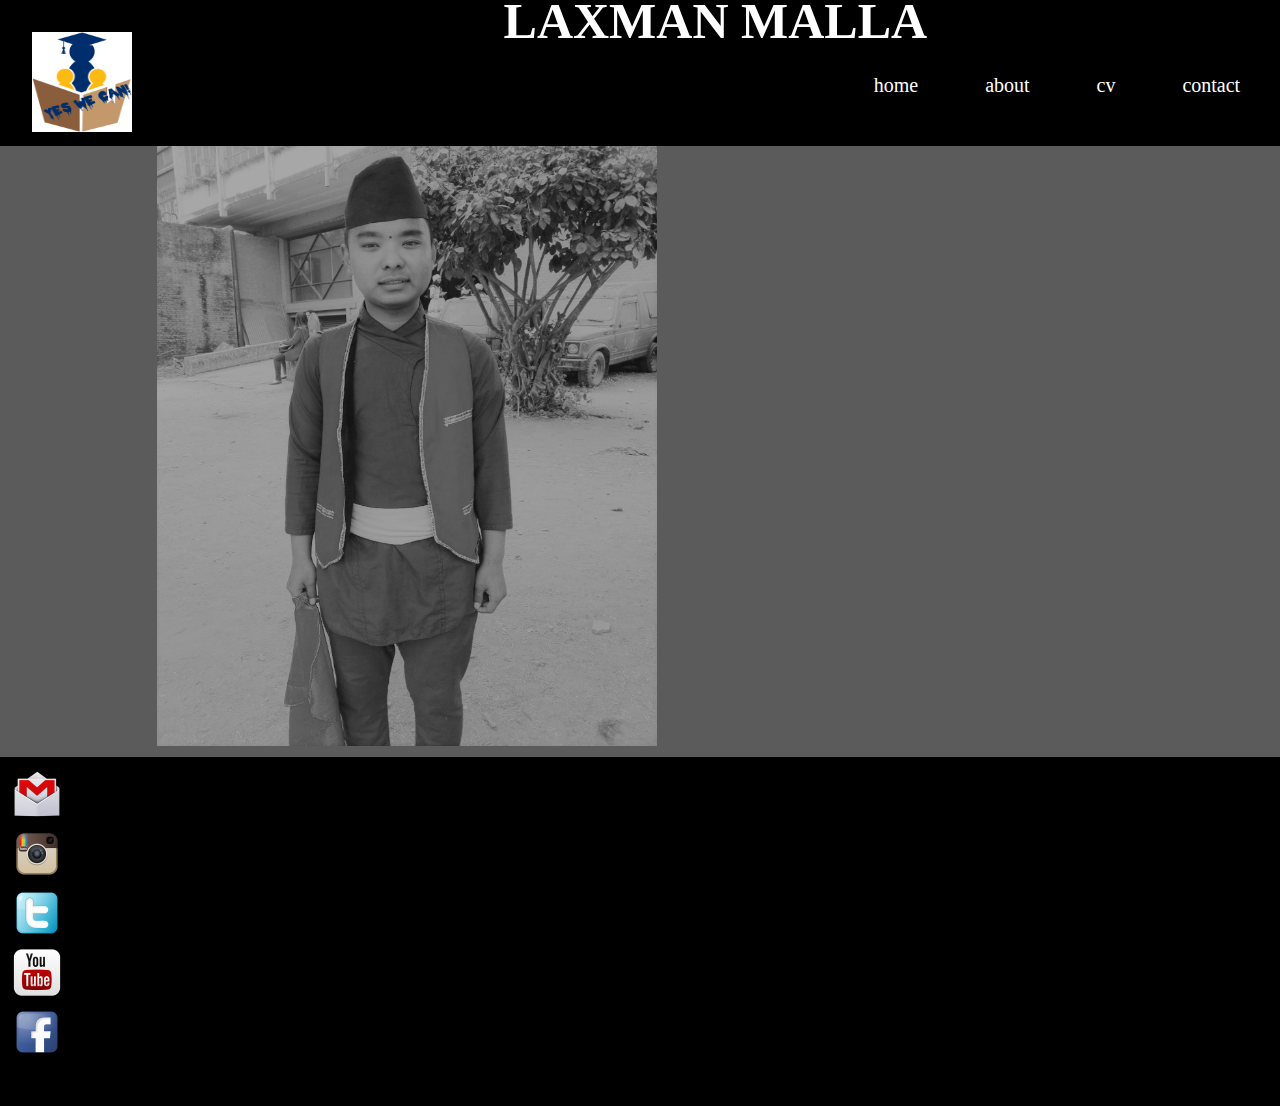
==== bio.html @ 5e810591 "My first commit 03-09-2017" ====
<!DOCTYPE html>
<html>
      <head>
        <link rel="icon" href="images/c1.jpg">


      </head>
      <title>contact</title>
      <link rel="stylesheet"type="text/css"href="css/2.css">

  <body>
      <header>
        <div class="lax">
      <a href="index.html"><img src="images/logo.jpg"style="width:100px;height:100px"></a>
      </div>

        <div class="name">
          <h1>LAXMAN MALLA</h1>
          </div>
      <div class="menubar">
      <ul>
         <li> <a href="index.html">home</a></li>
         <li> <a href="bio.html">about</a></li>
         <li> <a href="cv.html">cv</a></li>
         <li> <a href="contact.html">contact</a></li>
       </ul>
     </div>
     </header>
     <section>
     <div class="img">
       <img src="images/l.jpg"style="width:500px;height:600px">
     </section>
     <footer>
   <div class="social">
     <ul>
       <li><a href="https://www.facebook.com/"><img src="images/1.1.jpg"></a></li>
       <li><a href="https://www.youtube.com/"><img src="images/2.1.jpg"></a></li>
       <li><a href="https://www.twitter.com/"><img src="images/3.1.jpg"></a></li>
         <li><a href="https://www.instagram.com/"><img src="images/4.1.jpg"></a></li>
           <li><a href="https://www.gmail.com/"><img src="images/5.jpg"></a></li>
         </ul>
   </div>

     <div class="googlemap">
       <article class="article">
        <h1>Where am I?</h1>
      </article>
      <article class="article">
       <iframe src="https://www.google.com/maps/embed?pb=!1m18!1m12!1m3!1d28253.84410042941!2d85.36262135392616!3d27.72560569817799!2m3!1f0!2f0!3f0!3m2!1i1024!2i768!4f13.1!3m3!1m2!1s0x0%3A0xb8e1a147cb4dc56c!2sNayaa+Aayaam+Multi-Disciplinary+Institute+(NAMI)!5e0!3m2!1sen!2snp!4v1488660706093" width="350" height="300" frameborder="0" style="border:0" allowfullscreen></iframe>
     </article>
     </div>
     </footer>



</body>
</html>
---- css/2.css ----
body{background: black; font-size: 14px;margin: 0;width: 100%; line-height: 30px;
}
h1,h2,h3,h4,h5,h6,p,ul{margin: 0;padding: 0}
header{background: black;font-size: 14px;margin-bottom: 0.5%;padding: 0.5%;


}
.lax{
  display: flex;float: left;padding: 1%;margin: 1%;width: auto;
}
.name{text-align: center;color: white;width: auto;font-size: 25px;font-style:normal;width: auto;}
.menubar{background: black;

}
.menubar ul{
  display: flex;flex-flow: row wrap;justify-content:flex-end;

}
.menubar ul li{
  list-style: none;background: black; color: white;padding: 1.5%;margin: 1.5%;font-size: 20px;

}
.menubar ul li a{
  text-decoration:inherit;color: white;

}
.menubar ul li:hover{background: gray;border-radius: 10px;}
.menubar ul li:hover a{color: white}
section{
  background: #5b5b5b;flex-flow: right;
}
footer{
  background: black;padding: 1%;display: flex;flex-direction: row;
   margin: 0%;}

   .social{

   }

   .social ul{
     display: flex;flex-flow: row;flex-direction:column-reverse;
   }
   .social ul li{
     list-style: none;background: black; color: white;padding: 0.5%;margin:0.3 %;
   }
   .social ul li a  {
  text-decoration: inherit;
}
.social ul li:hover{background: gray; border-radius: 10px}
.social ul li:hover a{color: white}


.googlemap{ width: 60%;
  margin-top: 1%;padding: %;display: flex;flex-direction:row-reverse;

}


@media all and (max-width: 600px){
  .menubar ul{
    flex-flow: column wrap;
  }
  section{
    flex-flow: column wrap;
  }
  .article{
    width: 98%;
    margin:1%;
  }
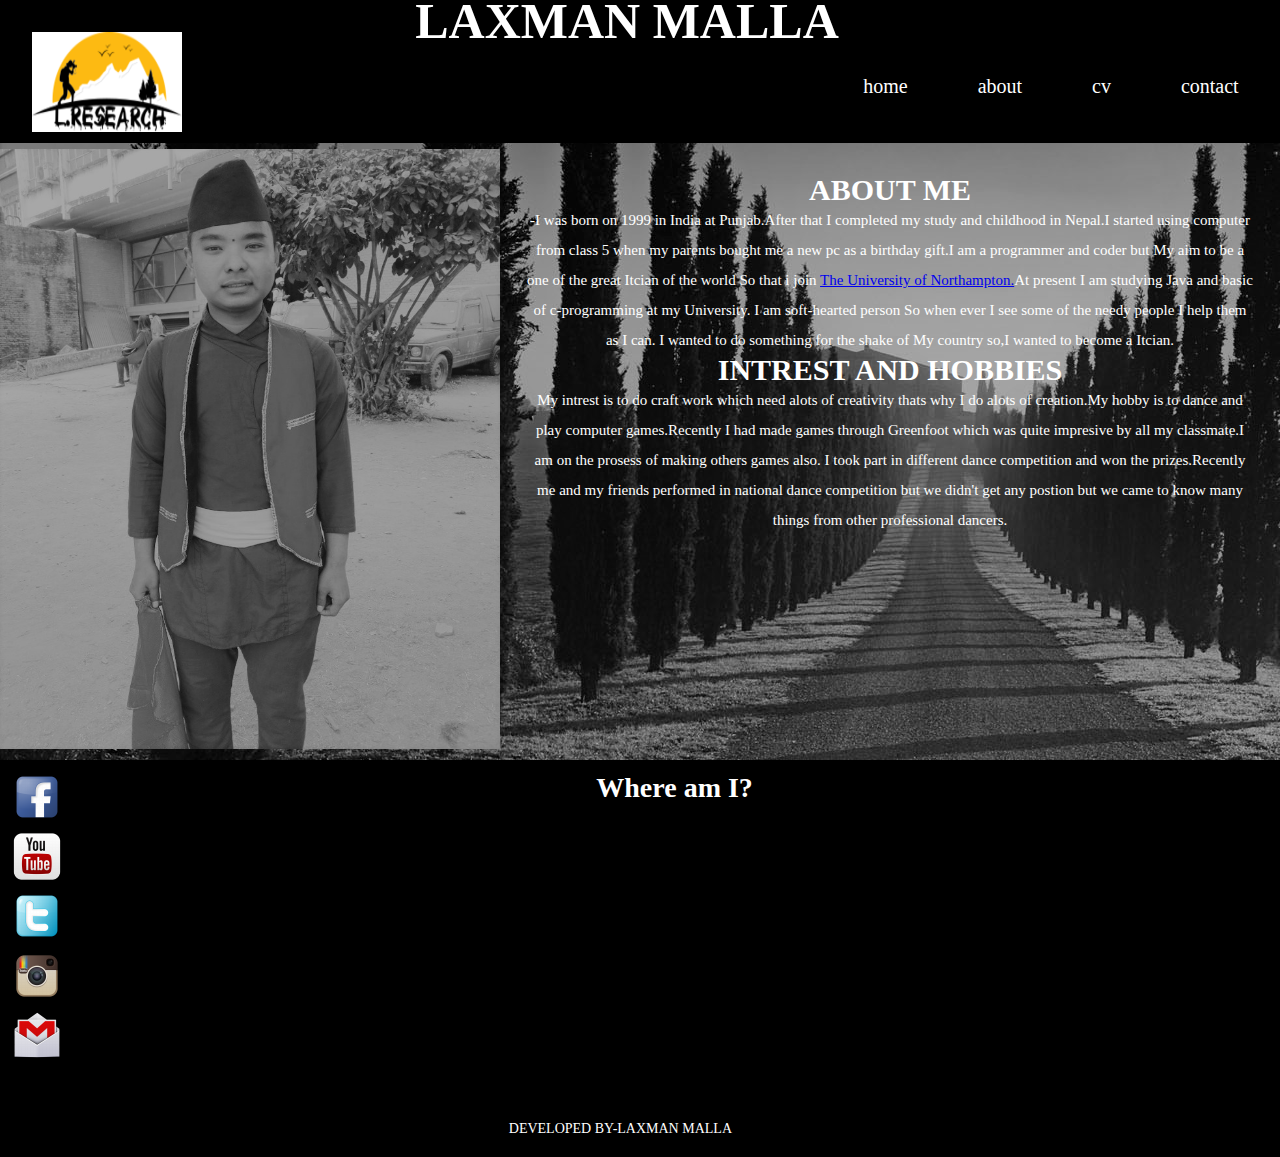
==== commit 3ccf3812: "this is my second commit" ====
--- a/bio.html
+++ b/bio.html
@@ -11,7 +11,7 @@
   <body>
       <header>
         <div class="lax">
-      <a href="index.html"><img src="images/logo.jpg"style="width:100px;height:100px"></a>
+      <a href="index.html"><img src="images/logo.jpg"style="width:150px;height:100px"></a>
       </div>
 
         <div class="name">
@@ -29,6 +29,26 @@
      <section>
      <div class="img">
        <img src="images/l.jpg"style="width:500px;height:600px">
+     </div>
+     <div class="para">
+       <h1>ABOUT ME</h1>
+       <p>-I was born on 1999 in India at Punjab.After that I completed my study and
+         childhood in Nepal.I started using computer from class 5 when my parents
+         bought me a new pc as a birthday gift.I am a programmer and coder but My aim to be a one of the great Itcian
+         of the world So that i join <a href=http://www.northampton.ac.uk/>The University of Northampton.</a>At present I am studying Java and basic of c-programming at my University.
+         I am soft-hearted person So when ever I see some of the
+         needy people I help them as I can.
+         I wanted to do something for the shake of My country so,I wanted to become a Itcian.
+         <br>
+         <h1>INTREST AND HOBBIES</h1>
+
+        My intrest is to do craft work which need alots of
+         creativity thats why I do alots of creation.My hobby is to dance and play computer games.Recently I had made games through Greenfoot
+         which was quite impresive by all my classmate.I am on the prosess of making others games also.
+         I took part in different dance competition
+         and won the prizes.Recently me and my friends performed in national dance competition but we didn't get any
+         postion but we came to know many things from other professional dancers.
+       </div>
      </section>
      <footer>
    <div class="social">
@@ -40,14 +60,10 @@
            <li><a href="https://www.gmail.com/"><img src="images/5.jpg"></a></li>
          </ul>
    </div>
-
-     <div class="googlemap">
-       <article class="article">
-        <h1>Where am I?</h1>
-      </article>
-      <article class="article">
+   <div class="googlemap">
+    <h1>Where am I?</h1>
        <iframe src="https://www.google.com/maps/embed?pb=!1m18!1m12!1m3!1d28253.84410042941!2d85.36262135392616!3d27.72560569817799!2m3!1f0!2f0!3f0!3m2!1i1024!2i768!4f13.1!3m3!1m2!1s0x0%3A0xb8e1a147cb4dc56c!2sNayaa+Aayaam+Multi-Disciplinary+Institute+(NAMI)!5e0!3m2!1sen!2snp!4v1488660706093" width="350" height="300" frameborder="0" style="border:0" allowfullscreen></iframe>
-     </article>
+     <p>DEVELOPED BY-LAXMAN MALLA</P>
      </div>
      </footer>
 
--- a/css/2.css
+++ b/css/2.css
@@ -1,14 +1,33 @@
-body{background: black; font-size: 14px;margin: 0;width: 100%; line-height: 30px;
+body
+{ background-image: url('../images/nat.jpg');
+  background-repeat: no-repeat;
+  font-size: 14px;
+  margin: 0;
+  width: 100%;
+   line-height: 30px;
 }
+
 h1,h2,h3,h4,h5,h6,p,ul{margin: 0;padding: 0}
 header{background: black;font-size: 14px;margin-bottom: 0.5%;padding: 0.5%;
-
 
 }
 .lax{
   display: flex;float: left;padding: 1%;margin: 1%;width: auto;
+    width: 50px;
+    height: 50px;
+    background-color: black;
+    font-weight: bold;
+    position: relative;
+    -webkit-animation: mymove 5s infinite;
+    animation: mymove 5s infinite;
 }
-.name{text-align: center;color: white;width: auto;font-size: 25px;font-style:normal;width: auto;}
+
+@-webkit-keyframes mymove {
+    from {left: 0px;}
+    to {left: 100px;}
+}
+
+.name{text-align: center;color: white;width: auto;font-size: 25px;font-style:normal;width: auto;padding-right: 10%;}
 .menubar{background: black;
 
 }
@@ -27,18 +46,28 @@
 .menubar ul li:hover{background: gray;border-radius: 10px;}
 .menubar ul li:hover a{color: white}
 section{
-  background: #5b5b5b;flex-flow: right;
+display: flex;flex-direction: row;width: 100%;
+}
+.img{
+margin: 0%;margin-top: 0%;margin-bottom: 0%;padding: 0%;
+}
+.para{
+  font-size: 20px;
+  @import url(https://fonts.googleapis.com/css?family=Clicker+Script);
+  color: white;font-size: 15px;
+  font-family: 'Clicker Script', cursive;text-align: center;margin-bottom: 0.8%;padding: 2%;
 }
 footer{
   background: black;padding: 1%;display: flex;flex-direction: row;
-   margin: 0%;}
+   margin: 0%;width: 100%;}
 
    .social{
+padding-right: 35%;
+  }
 
-   }
 
    .social ul{
-     display: flex;flex-flow: row;flex-direction:column-reverse;
+     display: flex;flex-direction: column;
    }
    .social ul li{
      list-style: none;background: black; color: white;padding: 0.5%;margin:0.3 %;
@@ -49,10 +78,16 @@
 .social ul li:hover{background: gray; border-radius: 10px}
 .social ul li:hover a{color: white}
 
+}
+.googlemap{
+  margin-top: 2%;padding: 0%;display: flex;flex-direction: row-reverse;;
 
-.googlemap{ width: 60%;
-  margin-top: 1%;padding: %;display: flex;flex-direction:row-reverse;
-
+}
+.googlemap h1{
+  color: white;text-align: left;padding-left: 25%;
+}
+.googlemap p{
+  color: white;
 }
 
 
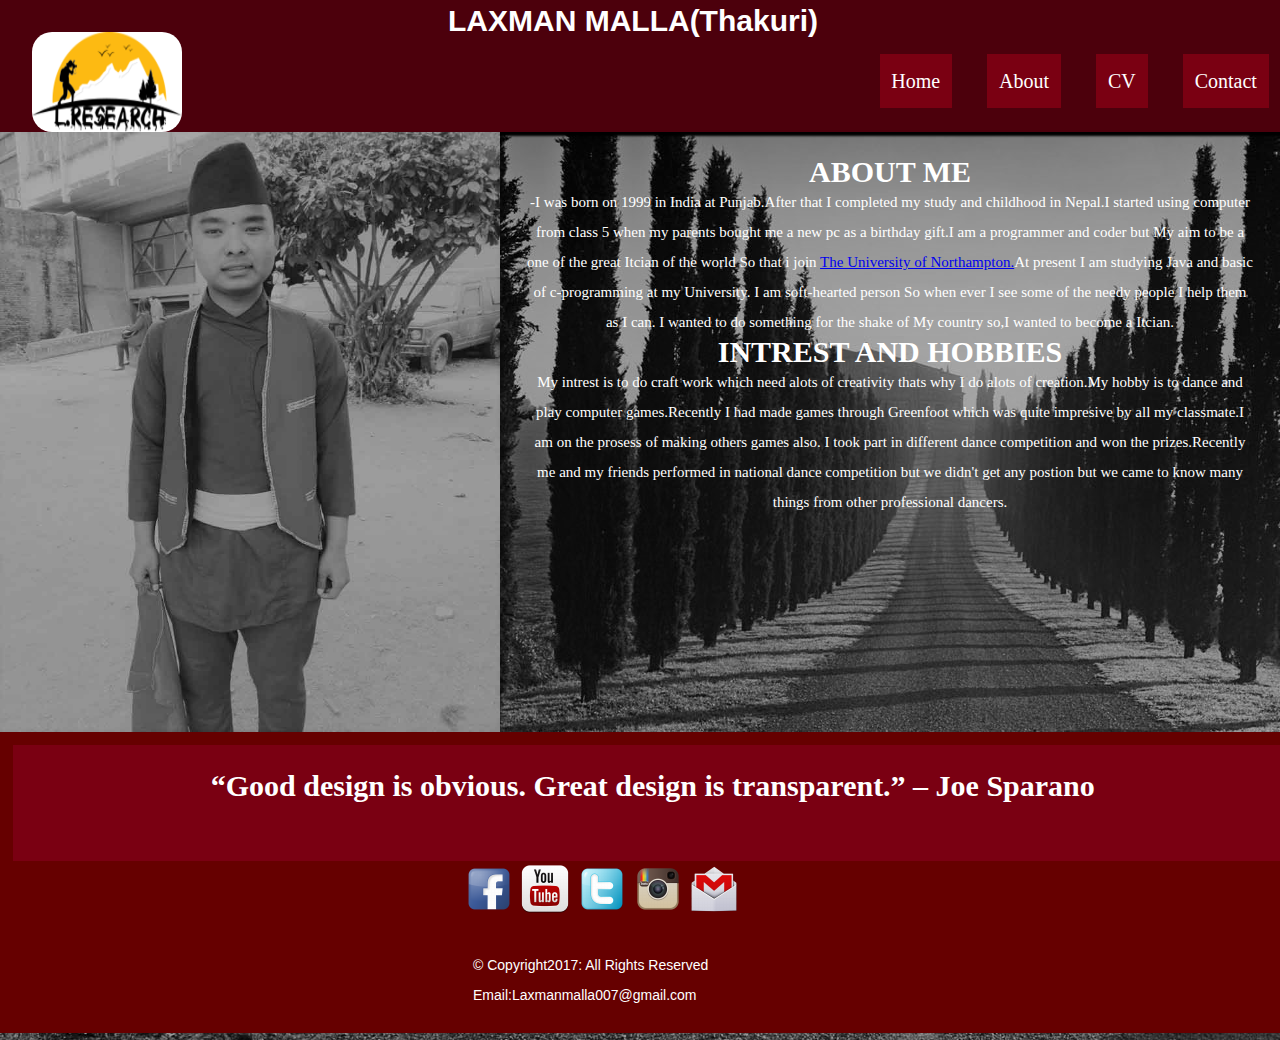
==== commit 4e7b22d7: "this is my eigth commit" ====
--- a/bio.html
+++ b/bio.html
@@ -11,24 +11,24 @@
   <body>
       <header>
         <div class="lax">
-      <a href="index.html"><img src="images/logo.jpg"style="width:150px;height:100px"></a>
+      <a href="index.html"><img src="images/logo.jpg"></a>
       </div>
 
         <div class="name">
-          <h1>LAXMAN MALLA</h1>
+          <h1>LAXMAN MALLA(Thakuri)</h1>
           </div>
       <div class="menubar">
       <ul>
-         <li> <a href="index.html">home</a></li>
-         <li> <a href="bio.html">about</a></li>
-         <li> <a href="cv.html">cv</a></li>
-         <li> <a href="contact.html">contact</a></li>
+         <li> <a href="index.html">Home</a></li>
+         <li> <a href="bio.html">About</a></li>
+         <li> <a href="cv.html">CV</a></li>
+         <li> <a href="contact.html">Contact</a></li>
        </ul>
      </div>
      </header>
      <section>
      <div class="img">
-       <img src="images/l.jpg"style="width:500px;height:600px">
+       <img src="images/l.jpg">
      </div>
      <div class="para">
        <h1>ABOUT ME</h1>
@@ -51,6 +51,10 @@
        </div>
      </section>
      <footer>
+     <div class="quotes">
+         “Good design is obvious. Great design is transparent.” – Joe Sparano
+       </div>
+
    <div class="social">
      <ul>
        <li><a href="https://www.facebook.com/"><img src="images/1.1.jpg"></a></li>
@@ -60,12 +64,14 @@
            <li><a href="https://www.gmail.com/"><img src="images/5.jpg"></a></li>
          </ul>
    </div>
-   <div class="googlemap">
-    <h1>Where am I?</h1>
-       <iframe src="https://www.google.com/maps/embed?pb=!1m18!1m12!1m3!1d28253.84410042941!2d85.36262135392616!3d27.72560569817799!2m3!1f0!2f0!3f0!3m2!1i1024!2i768!4f13.1!3m3!1m2!1s0x0%3A0xb8e1a147cb4dc56c!2sNayaa+Aayaam+Multi-Disciplinary+Institute+(NAMI)!5e0!3m2!1sen!2snp!4v1488660706093" width="350" height="300" frameborder="0" style="border:0" allowfullscreen></iframe>
-     <p>DEVELOPED BY-LAXMAN MALLA</P>
-     </div>
-     </footer>
+   <div class="copy">
+ <pre>
+ &copy; Copyright2017: All Rights Reserved
+ Email:Laxmanmalla007@gmail.com
+ </pre>
+ </div>
+
+ </footer>
 
 
 
--- a/css/2.css
+++ b/css/2.css
@@ -1,104 +1,213 @@
-body
-{ background-image: url('../images/nat.jpg');
+body{
+   background-image: url('../images/nat.jpg');
   background-repeat: no-repeat;
   font-size: 14px;
   margin: 0;
+  width: cover;
+   line-height: 30px;
+}
+h1,h2,h3,h4,h5,h6,p,ul{
+  margin: 0;
+  padding: 0}
+header{
   width: 100%;
-   line-height: 30px;
-}
-
-h1,h2,h3,h4,h5,h6,p,ul{margin: 0;padding: 0}
-header{background: black;font-size: 14px;margin-bottom: 0.5%;padding: 0.5%;
-
+  background: #4C000C;
+  font-size: 14px;
+  padding: 0.5%;
+  box-shadow: 2px 2px 2px 2px;
 }
 .lax{
-  display: flex;float: left;padding: 1%;margin: 1%;width: auto;
+  display: flex;
+  float: left;
+  padding: 1%;
+  margin: 1%;
+  width: auto;
     width: 50px;
     height: 50px;
-    background-color: black;
+    background-color: #4C000C;
     font-weight: bold;
     position: relative;
     -webkit-animation: mymove 5s infinite;
     animation: mymove 5s infinite;
+    background-size: cover;
+}
+.lax img{
+  width:150px;
+  height:100px;
+  border-radius: 20px;
 }
 
 @-webkit-keyframes mymove {
     from {left: 0px;}
     to {left: 100px;}
 }
-
-.name{text-align: center;color: white;width: auto;font-size: 25px;font-style:normal;width: auto;padding-right: 10%;}
-.menubar{background: black;
-
+.name{
+  text-align: center;
+  color: white;
+  width: auto;
+  font-size: 15px;
+  font-style:normal;
+  width: auto;
+  padding-right: 10%;
+  @import url(https://fonts.googleapis.com/css?family=Fira+Sans);
+  font-family: 'Fira Sans', sans-serif;
+}
+.menubar{
+  background: #4C000C;
 }
 .menubar ul{
-  display: flex;flex-flow: row wrap;justify-content:flex-end;
-
+  display: flex;
+  flex-flow: row wrap;
+  justify-content:flex-end;
 }
 .menubar ul li{
-  list-style: none;background: black; color: white;padding: 1.5%;margin: 1.5%;font-size: 20px;
-
+  list-style: none;
+  background: #7A0012;
+   color: white;
+  padding: 1%;
+  margin: 1.5%;
+  font-size: 20px;
 }
 .menubar ul li a{
-  text-decoration:inherit;color: white;
-
-}
-.menubar ul li:hover{background: gray;border-radius: 10px;}
-.menubar ul li:hover a{color: white}
+    text-decoration:inherit;
+    color: white;
+}
+.menubar ul li:hover{
+  background: gray;
+  border-radius: 10px;
+}
+.menubar ul li:hover a{
+  color: white}
 section{
-display: flex;flex-direction: row;width: 100%;
+display: flex;
+flex-direction: row;
+width: 100%;
 }
 .img{
-margin: 0%;margin-top: 0%;margin-bottom: 0%;padding: 0%;
+margin: 0%;
+margin-top: 0%;
+margin-bottom: 0%;
+padding: 0%;
+}
+.img img{
+  width:500px;
+  height:600px
 }
 .para{
   font-size: 20px;
   @import url(https://fonts.googleapis.com/css?family=Clicker+Script);
-  color: white;font-size: 15px;
-  font-family: 'Clicker Script', cursive;text-align: center;margin-bottom: 0.8%;padding: 2%;
+  color: white;
+  font-size: 15px;
+  font-family: 'Clicker Script', cursive;
+  text-align: center;
+  margin-bottom: 0.8%;
+  padding: 2%;
+}
+.para h1{
+  transition: padding 3s;
+}
+.para a:hover{
+      padding: 0.4em 1em;
+      background: #660000;
+    box-shadow: 3px 3px 7px black;
+    border-radius: 5%;
+    color: gray;
+    }
+.para h1:hover{
+    padding: 0.3em 6em;
+    background: #660000;
+    color: gray;
+  box-shadow: 3px 3px 7px black;
 }
 footer{
-  background: black;padding: 1%;display: flex;flex-direction: row;
-   margin: 0%;width: 100%;}
-
-   .social{
-padding-right: 35%;
-  }
+  background: #660000;
+  padding: 1%;
+   margin: 0%;
+   width: 100%;
+   margin-top: -0.8%;
+ }
+ .quotes{
+  background-color: #7A0012;
+  height: 90px;
+  font-size: 30px;
+  color: white;
+  font-weight: 600;
+  text-align: center;
+  padding-top: 2%;
+}
+.copy{
+ height: 100px;
+  background-color: #660000;
+  color: white;
+  padding-left: 35%;
+}
+.copy pre{
+	margin-left:1%;
+	font-family: 'Ubuntu', sans-serif;
+	margin-top: -1%;
+	padding-top: 30px;
+}
 
 
    .social ul{
-     display: flex;flex-direction: column;
-   }
+     display: flex;
+     flex-direction: row;
+     padding-left: 35%;
+ }
    .social ul li{
-     list-style: none;background: black; color: white;padding: 0.5%;margin:0.3 %;
+     list-style: none;
+     background: #660000;
+      color: white;
+      padding: 0.5%;
+      margin:0.3 %;
    }
    .social ul li a  {
   text-decoration: inherit;
 }
-.social ul li:hover{background: gray; border-radius: 10px}
-.social ul li:hover a{color: white}
-
-}
-.googlemap{
-  margin-top: 2%;padding: 0%;display: flex;flex-direction: row-reverse;;
-
-}
-.googlemap h1{
-  color: white;text-align: left;padding-left: 25%;
-}
-.googlemap p{
-  color: white;
+.social ul li:hover{
+  background: gray;
+   border-radius: 30%;
+ }
+.social ul li:hover a{
+  color: white}
 }
 
 
 @media all and (max-width: 600px){
-  .menubar ul{
-    flex-flow: column wrap;
-  }
-  section{
-    flex-flow: column wrap;
-  }
-  .article{
-    width: 98%;
-    margin:1%;
-  }
+
+  .lax {
+    margin-top: 12%;
+    padding-bottom: 7%;
+  }
+    .menubar ul{
+      flex-flow: column wrap;
+      width: 100%;
+      padding-top: 10%;
+    }
+
+    .menubar ul li {
+      text-align: center;
+    }
+
+    section .images{
+
+    justify-content:space-around;
+    padding-top: 6%;
+    display: flex;
+    flex-direction: column;
+    padding-left: 30%;
+
+  }
+  section .images article {
+    padding: 10%;
+  }
+  .social {
+    padding-left: 25%;
+  }
+  @-webkit-keyframes mymove {
+      from {left: 0px;}
+      to {left:250px;}
+
+
+  }
+}
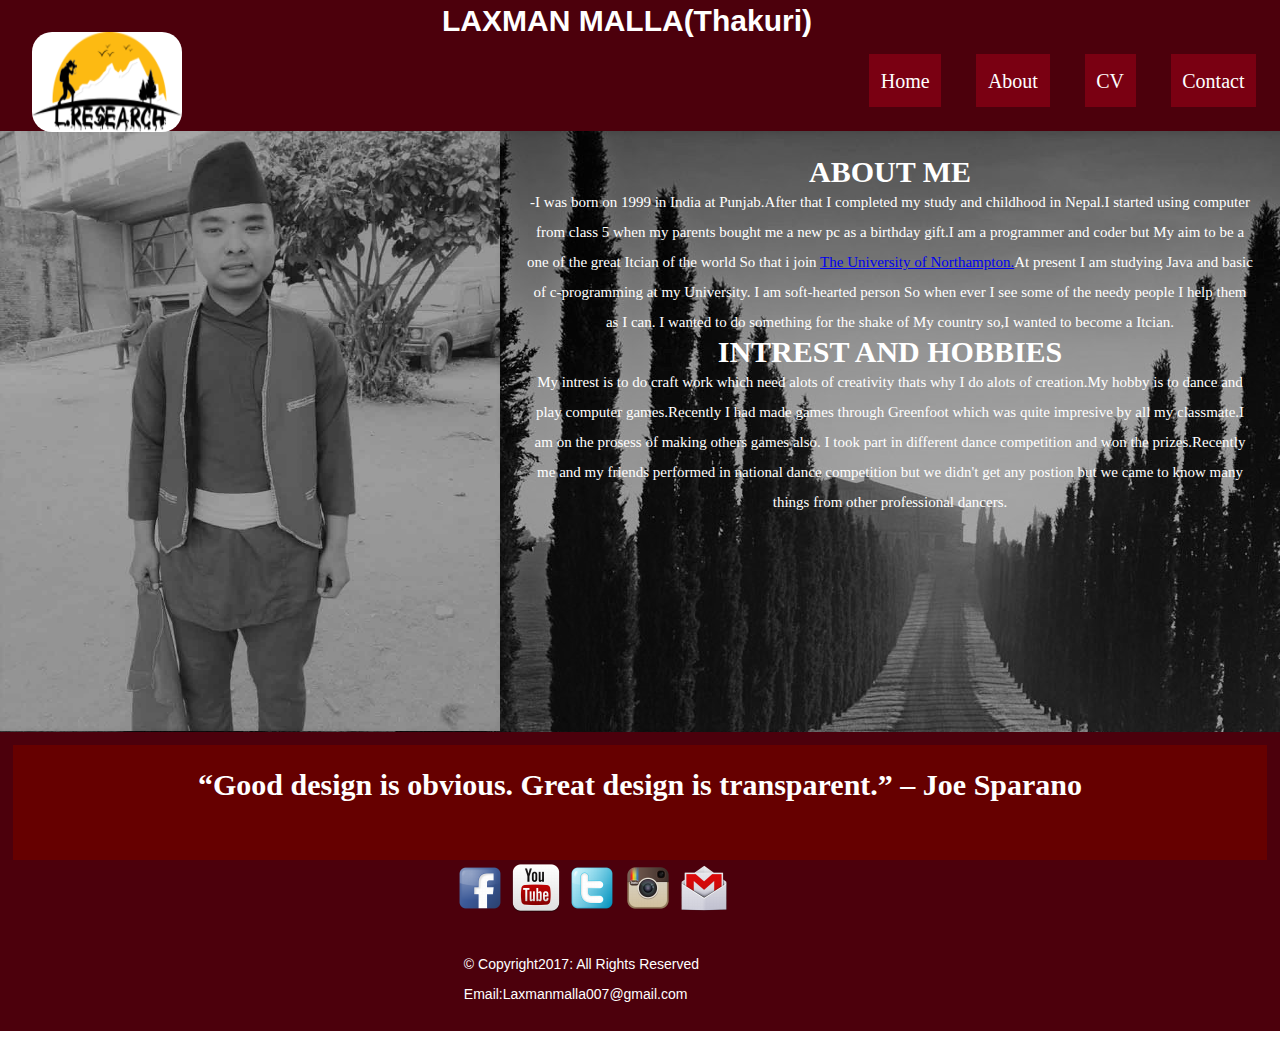
==== commit 80efc741: "this is my ningth commit" ====
--- a/bio.html
+++ b/bio.html
@@ -1,12 +1,12 @@
 <!DOCTYPE html>
 <html>
       <head>
-        <link rel="icon" href="images/c1.jpg">
+        <link rel="icon" href="images/7.jpg">
 
 
       </head>
-      <title>contact</title>
-      <link rel="stylesheet"type="text/css"href="css/2.css">
+      <title>About Me</title>
+      <link rel="stylesheet" type="text/css" href="css/2.css">
 
   <body>
       <header>
--- a/css/2.css
+++ b/css/2.css
@@ -1,6 +1,4 @@
 body{
-   background-image: url('../images/nat.jpg');
-  background-repeat: no-repeat;
   font-size: 14px;
   margin: 0;
   width: cover;
@@ -10,7 +8,6 @@
   margin: 0;
   padding: 0}
 header{
-  width: 100%;
   background: #4C000C;
   font-size: 14px;
   padding: 0.5%;
@@ -24,7 +21,6 @@
   width: auto;
     width: 50px;
     height: 50px;
-    background-color: #4C000C;
     font-weight: bold;
     position: relative;
     -webkit-animation: mymove 5s infinite;
@@ -78,12 +74,13 @@
 }
 .menubar ul li:hover a{
   color: white}
-section{
+section{   background-image: url('../images/nat.jpg');
+  background-repeat: no-repeat;
+
 display: flex;
 flex-direction: row;
-width: 100%;
-}
-.img{
+}
+.img {
 margin: 0%;
 margin-top: 0%;
 margin-bottom: 0%;
@@ -102,6 +99,7 @@
   text-align: center;
   margin-bottom: 0.8%;
   padding: 2%;
+
 }
 .para h1{
   transition: padding 3s;
@@ -120,14 +118,14 @@
   box-shadow: 3px 3px 7px black;
 }
 footer{
-  background: #660000;
+  background: #4C000C;
   padding: 1%;
    margin: 0%;
-   width: 100%;
+
    margin-top: -0.8%;
  }
  .quotes{
-  background-color: #7A0012;
+  background-color: #660000;
   height: 90px;
   font-size: 30px;
   color: white;
@@ -137,7 +135,7 @@
 }
 .copy{
  height: 100px;
-  background-color: #660000;
+  background-color: #4C000C;
   color: white;
   padding-left: 35%;
 }
@@ -156,7 +154,7 @@
  }
    .social ul li{
      list-style: none;
-     background: #660000;
+     background: #4C000C;
       color: white;
       padding: 0.5%;
       margin:0.3 %;
@@ -169,40 +167,37 @@
    border-radius: 30%;
  }
 .social ul li:hover a{
-  color: white}
-}
-
-
-@media all and (max-width: 600px){
-
-  .lax {
-    margin-top: 12%;
-    padding-bottom: 7%;
-  }
-    .menubar ul{
-      flex-flow: column wrap;
-      width: 100%;
-      padding-top: 10%;
-    }
+  color: white;
+}
+
+
+@media (max-width: 600px)
+{
+	 .lax {
+
+    margin-top: 16%;
+    padding-bottom: 2%;
+  }
+  	.menubar ul{
+  	flex-flow: column wrap;
+    width: 100%;
+    padding-top: 10%;
+  	}
 
     .menubar ul li {
       text-align: center;
+	  flex-direction:column;
     }
 
-    section .images{
-
-    justify-content:space-around;
-    padding-top: 6%;
+    section{background-image:none; flex-direction: column;}
+    .img img{
+      width:100%;
     display: flex;
     flex-direction: column;
-    padding-left: 30%;
-
-  }
-  section .images article {
-    padding: 10%;
-  }
+  }
+  .para{color:black;}
   .social {
-    padding-left: 25%;
+    padding-right: 40%;
   }
   @-webkit-keyframes mymove {
       from {left: 0px;}
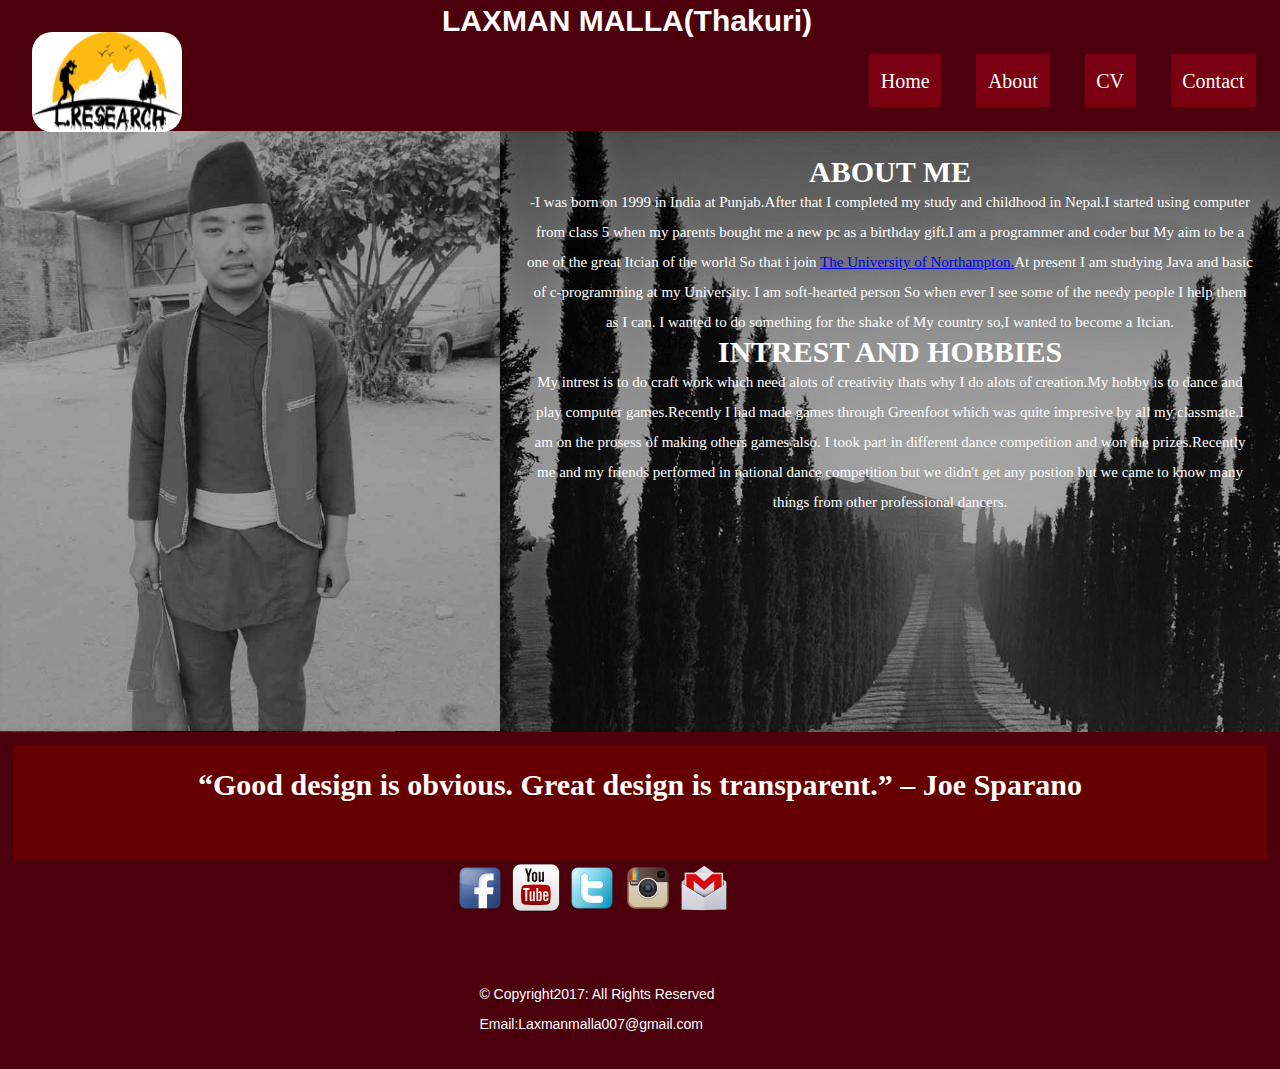
==== commit 927e4d1a: "this is my eleventh commit" ====
--- a/bio.html
+++ b/bio.html
@@ -1,79 +1,84 @@
+<!--
+Name:Laxman Malla
+UN ID:16443353 -->
+<!--This  is my home page which contain three parts i.e. header,section and footer.
+ Header itself contain three div class,section contain two div,
+Footer also contain three div class -->
 <!DOCTYPE html>
-<html>
-      <head>
-        <link rel="icon" href="images/7.jpg">
-
-
-      </head>
-      <title>About Me</title>
-      <link rel="stylesheet" type="text/css" href="css/2.css">
-
-  <body>
-      <header>
-        <div class="lax">
-      <a href="index.html"><img src="images/logo.jpg"></a>
+<html><!--start of html tag-->
+    <head><!-- This is begin of head -->
+         <link rel="icon" href="images/7.jpg"><!-- This helps to put icons in title -->
+         <meta name="viewport" content="width=device-width, initial-scale=1"><!--This helps us to display or view my website in mobile -->
+    <title>
+        About Me
+    </title><!-- This display the title of my website named as About me-->
+           <link rel="stylesheet" type="text/css" href="css/2.css"><!--It links the CSS file so that my website become more attractive-->
+    </head><!-- This end of head -->
+    <body><!--Begin of body tag-->
+       <header><!--start of header tag -->
+      <div class="lax"><!--New div class named lax is made -->
+          <a href="index.html"><img src="images/logo.jpg"></a> <!--My own logo is kept by using img src tag and linked to index.html by
+          using a href tag -->
       </div>
-
-        <div class="name">
-          <h1>LAXMAN MALLA(Thakuri)</h1>
-          </div>
-      <div class="menubar">
-      <ul>
-         <li> <a href="index.html">Home</a></li>
-         <li> <a href="bio.html">About</a></li>
-         <li> <a href="cv.html">CV</a></li>
-         <li> <a href="contact.html">Contact</a></li>
-       </ul>
+      <div class="name"><!--New div class name is made -->
+          <h1>LAXMAN MALLA(Thakuri)</h1><!--It displays My name as header-->
+      </div>
+      <div class="menubar"><!--New div class menubar is made-->
+      <ul> <!--It helps to list out my navigation items in unordered list -->
+          <li> <a href="index.html">Home</a></li><!--It link to index.html page-->
+          <li> <a href="bio.html">About</a></li><!--It link to bio.html page -->
+          <li> <a href="cv.html">CV</a></li><!--It link to CV.html page -->
+          <li> <a href="contact.html">Contact</a></li><!--It link to contact.html page -->
+      </ul><!--It is the end of unordered list-->
      </div>
-     </header>
-     <section>
+     </header> <!--Here is the end of Header-->
+     <section><!--It is the begin of section part-->
      <div class="img">
-       <img src="images/l.jpg">
+         <img src="images/l.jpg"><!--This helps to keep a large image over the background images-->
      </div>
      <div class="para">
-       <h1>ABOUT ME</h1>
-       <p>-I was born on 1999 in India at Punjab.After that I completed my study and
-         childhood in Nepal.I started using computer from class 5 when my parents
-         bought me a new pc as a birthday gift.I am a programmer and coder but My aim to be a one of the great Itcian
-         of the world So that i join <a href=http://www.northampton.ac.uk/>The University of Northampton.</a>At present I am studying Java and basic of c-programming at my University.
-         I am soft-hearted person So when ever I see some of the
-         needy people I help them as I can.
-         I wanted to do something for the shake of My country so,I wanted to become a Itcian.
-         <br>
-         <h1>INTREST AND HOBBIES</h1>
-
-        My intrest is to do craft work which need alots of
-         creativity thats why I do alots of creation.My hobby is to dance and play computer games.Recently I had made games through Greenfoot
-         which was quite impresive by all my classmate.I am on the prosess of making others games also.
-         I took part in different dance competition
-         and won the prizes.Recently me and my friends performed in national dance competition but we didn't get any
-         postion but we came to know many things from other professional dancers.
-       </div>
-     </section>
-     <footer>
-     <div class="quotes">
-         “Good design is obvious. Great design is transparent.” – Joe Sparano
-       </div>
-
-   <div class="social">
-     <ul>
-       <li><a href="https://www.facebook.com/"><img src="images/1.1.jpg"></a></li>
-       <li><a href="https://www.youtube.com/"><img src="images/2.1.jpg"></a></li>
-       <li><a href="https://www.twitter.com/"><img src="images/3.1.jpg"></a></li>
-         <li><a href="https://www.instagram.com/"><img src="images/4.1.jpg"></a></li>
-           <li><a href="https://www.gmail.com/"><img src="images/5.jpg"></a></li>
-         </ul>
-   </div>
-   <div class="copy">
- <pre>
- &copy; Copyright2017: All Rights Reserved
- Email:Laxmanmalla007@gmail.com
- </pre>
- </div>
-
- </footer>
-
-
-
-</body>
-</html>
+          <h1>ABOUT ME</h1> <!--This shows the header named About me-->
+          <!--paragraph about me-->
+          <p>-I was born on 1999 in India at Punjab.After that I completed my study and
+          childhood in Nepal.I started using computer from class 5 when my parents
+          bought me a new pc as a birthday gift.I am a programmer and coder but My aim to be a one of the great Itcian
+          of the world So that i join <a href=http://www.northampton.ac.uk/>The University of Northampton.</a>At present I am studying Java and basic of c-programming at my University.
+          I am soft-hearted person So when ever I see some of the
+          needy people I help them as I can.
+          I wanted to do something for the shake of My country so,I wanted to become a Itcian.
+          <br>
+          <h1>INTREST AND HOBBIES</h1> <!--This shows the header named Interest and hobbies-->
+          <!--paragraph about my interest and hobbies-->
+          My intrest is to do craft work which need alots of
+          creativity thats why I do alots of creation.My hobby is to dance and play computer games.Recently I had made games through Greenfoot
+          which was quite impresive by all my classmate.I am on the prosess of making others games also.
+          I took part in different dance competition
+          and won the prizes.Recently me and my friends performed in national dance competition but we didn't get any
+          postion but we came to know many things from other professional dancers.
+      </div>
+      </section><!--This is the end of section tag-->
+      <footer>
+          <!--This is the begin of footer tag-->
+          <!--Footer also contain three div -->
+      <div class="quotes">
+          “Good design is obvious. Great design is transparent.” – Joe Sparano<!--It the quote written by -Joe Sparano-->
+      </div>
+      <div class="social">
+           <!--images of different social sites are kept and it is link to all my profiles in different social sites-->
+      <ul>
+         <li><a href="https://www.facebook.com/laxman.malla.946"><img src="images/1.1.jpg"></a></li>
+         <li><a href="https://www.youtube.com/channel/UCW4M9yWxjE1VS9CmZ6MuG7A"><img src="images/2.1.jpg"></a></li>
+         <li><a href="https://twitter.com/LaxmanMalla12"><img src="images/3.1.jpg"></a></li>
+         <li><a href="https://www.instagram.com/luxmaan_thakuree/"><img src="images/4.1.jpg"></a></li>
+         <li><a href="https://www.gmail.com/laxmanmalla007"><img src="images/5.jpg"></a></li>
+     </ul>
+     </div>
+     <div class="copy">
+     <pre><!--this helps to write sentences in paragraph -->
+     &copy; Copyright2017: All Rights Reserved
+     Email:Laxmanmalla007@gmail.com
+     </pre>
+     </div>
+     </footer><!--Here is the end of footer tag-->
+    </body><!--end of body tag-->
+</html><!--the stop of html tag-->
--- a/css/2.css
+++ b/css/2.css
@@ -1,130 +1,135 @@
-body{
-  font-size: 14px;
-  margin: 0;
+/*
+Name:Laxman Malla
+UN ID:16443353*/
+/*My css file of bio.html contain body, header, section, footer and lastly I
+have used @media to moake responsive */
+body{/* this helps to make body part attractive*/
+  font-size: 14px;/*it gives fontsize of body part 14px*/
+  margin: 0;/*it gives margin 0 to body part*/
   width: cover;
-   line-height: 30px;
-}
-h1,h2,h3,h4,h5,h6,p,ul{
+  line-height: 30px;/*It gives line height of body part 30px*/
+  background: #4C000C;
+}
+h1,h2,h3,h4,h5,h6,p,ul{/*this is written to maintain margin
+  and padding in header and paragraph */
   margin: 0;
   padding: 0}
-header{
+header{/*this helps to make attractive header*/
   background: #4C000C;
   font-size: 14px;
-  padding: 0.5%;
-  box-shadow: 2px 2px 2px 2px;
-}
-.lax{
-  display: flex;
-  float: left;
+  padding: 0.5%;/*It gives padding 0.5% to the header*/
+}
+.lax{/*It is the first div class of header*/
+  float: left;/*It helps this div to move left*/
   padding: 1%;
   margin: 1%;
   width: auto;
-    width: 50px;
-    height: 50px;
-    font-weight: bold;
-    position: relative;
-    -webkit-animation: mymove 5s infinite;
-    animation: mymove 5s infinite;
-    background-size: cover;
+  width: 50px;/*This gives the width of the lax div pic 50px*/
+  height: 50px;/*This gives the height of the lax div pic 50px*/
+  font-weight: bold;
+  position: relative;
+  -webkit-animation: mymove 5s infinite;/*It gives the animation to the logo*/
+  animation: mymove 5s infinite;
+  background-size: cover;/*It provide total size of the lax div cover i.e. fit to the page*/
 }
 .lax img{
-  width:150px;
-  height:100px;
-  border-radius: 20px;
+  width:150px;/*This gives the width of the logo pic 150px*/
+  height:100px;/*This gives the height of the logo pic 100px*/
+  border-radius: 20px;/*It provide the border radius 20px of the pic so that it become curved*/
 }
 
 @-webkit-keyframes mymove {
-    from {left: 0px;}
-    to {left: 100px;}
+    from {left: 0px;}/*It moves the logo from left */
+    to {left: 100px;}/*It moves end to left only*/
 }
 .name{
-  text-align: center;
-  color: white;
+  text-align: center;/*It put my name in center of the div*/
+  color: white;/*It provide the font color s white*/
   width: auto;
   font-size: 15px;
   font-style:normal;
   width: auto;
   padding-right: 10%;
-  @import url(https://fonts.googleapis.com/css?family=Fira+Sans);
+  @import url(https://fonts.googleapis.com/css?family=Fira+Sans);/*It helps to give new font from googlefont*/
   font-family: 'Fira Sans', sans-serif;
 }
-.menubar{
+.menubar{/*This provide whole menubar div color as #4C000C*/
   background: #4C000C;
 }
 .menubar ul{
   display: flex;
   flex-flow: row wrap;
-  justify-content:flex-end;
-}
-.menubar ul li{
-  list-style: none;
+  justify-content:flex-end;/*It keep the whole navigation content to the end*/
+}
+.menubar ul li{/*It modify all the items inside the ul tag */
+  list-style: none;/*By this the list style will be nothing*/
   background: #7A0012;
-   color: white;
+  color: white;
   padding: 1%;
   margin: 1.5%;
   font-size: 20px;
 }
-.menubar ul li a{
-    text-decoration:inherit;
-    color: white;
-}
-.menubar ul li:hover{
+.menubar ul li a{/*this is for link items*/
+   text-decoration:inherit;/*It remove the line under the navigation items*/
+   color: white;
+}
+.menubar ul li:hover{/*It helps in hover of the navigation items
+  whose color changes to gray on hover and its border radius is made 10px to make curved in edge*/
   background: gray;
   border-radius: 10px;
 }
 .menubar ul li:hover a{
   color: white}
-section{   background-image: url('../images/nat.jpg');
-  background-repeat: no-repeat;
-
-display: flex;
-flex-direction: row;
-}
-.img {
-margin: 0%;
-margin-top: 0%;
-margin-bottom: 0%;
-padding: 0%;
-}
-.img img{
+section{
+  background-image: url('../images/nat.jpg');/*This helps to put the background images*/
+  background-repeat: no-repeat;/*It doesn't repeat if the the background images end*/
+  width: 100%;
+  display: flex;
+  flex-direction: row;/*It display both the div in one row */
+}
+.img {/*It givees the margin opx from top,bottom and gives padding 0px*/
+  margin: 0%;
+  margin-top: 0%;
+  margin-bottom: 0%;
+  padding: 0%;
+}
+.img img{/*It gives the width and height for the images in img div*/
   width:500px;
   height:600px
 }
 .para{
   font-size: 20px;
-  @import url(https://fonts.googleapis.com/css?family=Clicker+Script);
+  @import url(https://fonts.googleapis.com/css?family=Clicker+Script);/*It is the font taken from the google font*/
   color: white;
   font-size: 15px;
   font-family: 'Clicker Script', cursive;
   text-align: center;
   margin-bottom: 0.8%;
   padding: 2%;
-
 }
 .para h1{
   transition: padding 3s;
 }
-.para a:hover{
-      padding: 0.4em 1em;
-      background: #660000;
-    box-shadow: 3px 3px 7px black;
-    border-radius: 5%;
-    color: gray;
-    }
-.para h1:hover{
-    padding: 0.3em 6em;
-    background: #660000;
-    color: gray;
-  box-shadow: 3px 3px 7px black;
-}
-footer{
-  background: #4C000C;
-  padding: 1%;
-   margin: 0%;
-
-   margin-top: -0.8%;
+.para a:hover{/*It helps when we hover on links the box-shadows appears with background color gray  */
+   padding: 0.4em 1em;
+   background: #660000;
+   box-shadow: 3px 3px 7px black;
+   border-radius: 5%;
+   color: gray;
+}
+.para h1:hover{/*It helps when we hover on links the box-shadows appears with background color gray  */
+   padding: 0.3em 6em;
+   background: #660000;
+   color: gray;
+   box-shadow: 3px 3px 7px black;
+}
+footer{/*This helps to make attractive footer*/
+  background: #4C000C;
+  padding: 1%;/*It provide padding 1% from top */
+  margin: 0%;
+  margin-top: -0.8%;/*It gives margin -0.8% from top*/
  }
- .quotes{
+ .quotes{/*It design on the quotes div by giving padding:3% and giving font-size:30px  */
   background-color: #660000;
   height: 90px;
   font-size: 30px;
@@ -133,76 +138,73 @@
   text-align: center;
   padding-top: 2%;
 }
-.copy{
+.copy{/*It is the last part of the footer*/
  height: 100px;
-  background-color: #4C000C;
-  color: white;
-  padding-left: 35%;
+ background-color: #4C000C;
+ color: white;
+ padding-left: 35%;
 }
 .copy pre{
 	margin-left:1%;
-	font-family: 'Ubuntu', sans-serif;
+	font-family: 'Ubuntu', sans-serif;/*It is the font type taken from the google font */
 	margin-top: -1%;
 	padding-top: 30px;
 }
-
-
-   .social ul{
-     display: flex;
-     flex-direction: row;
-     padding-left: 35%;
+.social ul{
+   display: flex;
+   flex-direction: row;/*It listed all the items in row*/
+   padding-left: 35%;
  }
-   .social ul li{
-     list-style: none;
-     background: #4C000C;
-      color: white;
-      padding: 0.5%;
-      margin:0.3 %;
-   }
-   .social ul li a  {
-  text-decoration: inherit;
-}
-.social ul li:hover{
-  background: gray;
+.social ul li{
+   list-style: none;/*It remove the notation of the navigation items kept nothing*/
+   background: #4C000C;
+   color: white;
+   padding: 0.5%;/*It gives padding 0.5% to navigation items seperately*/
+   margin:0.3 %;/*It gives margin 0.3% to navigation items seperatly*/
+}
+.social ul li a  {
+   text-decoration: inherit;/*It remove the underline of the navigation items kept nothing*/
+}
+.social ul li:hover{ /*It helps to hover in social sites icon and change its color while hovering*/
+   background: gray;
    border-radius: 30%;
  }
-.social ul li:hover a{
-  color: white;
+.social ul li:hover a{/*It makes the background of  link site white while hovering */
+   color: white;
+}
+@media (max-width: 600px)
+   /*This is done for the responsive or for the mobile view. Mobile view appears when the size is less or equal to 600px*/
+{
+.lax {
+   margin-top: 16%;
+   padding-bottom: 2%;
+}
+.menubar ul{
+   flex-flow: column wrap;
+   width: 100%;
+   padding-top: 10%;
 }
 
-
-@media (max-width: 600px)
-{
-	 .lax {
-
-    margin-top: 16%;
-    padding-bottom: 2%;
+.menubar ul li {/*This keep all the menubar items in column*/
+   text-align: center;
+	 flex-direction:column;
+}
+section{
+  background-image:none;
+  flex-direction: column;}
+.img img{
+   width:100%;
+   display: flex;
+   flex-direction: column;
+}
+.para{
+  color:black;
+}
+.social {
+  padding-left: 5%;/*gives padding 5% from left*/
   }
-  	.menubar ul{
-  	flex-flow: column wrap;
-    width: 100%;
-    padding-top: 10%;
-  	}
-
-    .menubar ul li {
-      text-align: center;
-	  flex-direction:column;
-    }
-
-    section{background-image:none; flex-direction: column;}
-    .img img{
-      width:100%;
-    display: flex;
-    flex-direction: column;
+@-webkit-keyframes mymove {/*This is for the animation and moves from left to right and then to left*/
+    from {left: 0px;}
+    to {left:250px;}
   }
-  .para{color:black;}
-  .social {
-    padding-right: 40%;
-  }
-  @-webkit-keyframes mymove {
-      from {left: 0px;}
-      to {left:250px;}
-
-
-  }
-}
+}
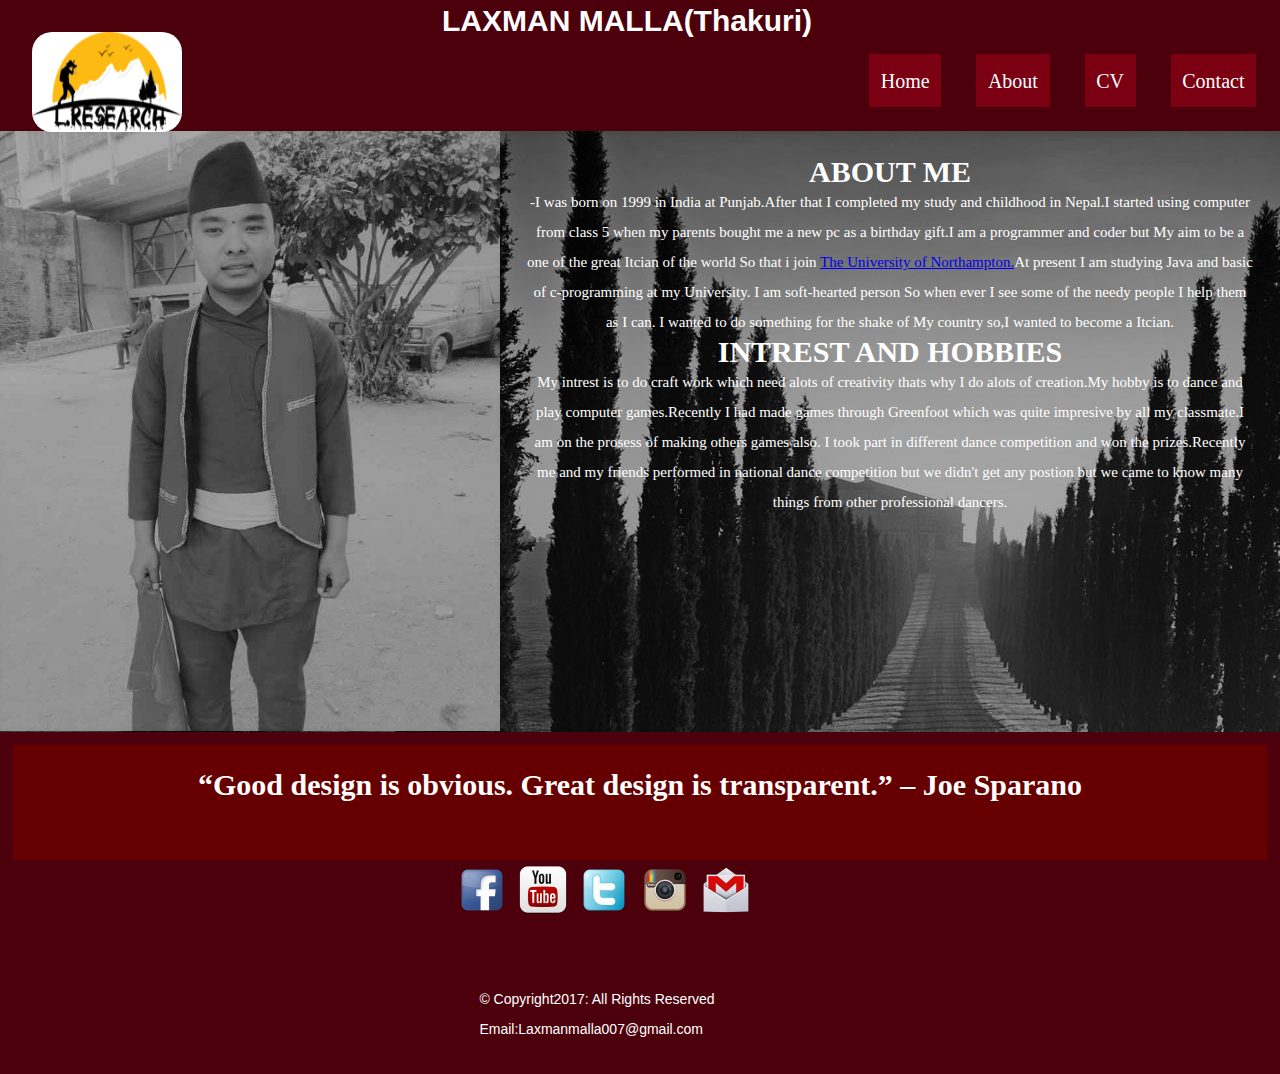
==== commit 5476e152: "this is my fourteen commit" ====
--- a/bio.html
+++ b/bio.html
@@ -9,6 +9,7 @@
     <head><!-- This is begin of head -->
          <link rel="icon" href="images/7.jpg"><!-- This helps to put icons in title -->
          <meta name="viewport" content="width=device-width, initial-scale=1"><!--This helps us to display or view my website in mobile -->
+         <meta charset="utf-8">
     <title>
         About Me
     </title><!-- This display the title of my website named as About me-->
@@ -17,7 +18,7 @@
     <body><!--Begin of body tag-->
        <header><!--start of header tag -->
       <div class="lax"><!--New div class named lax is made -->
-          <a href="index.html"><img src="images/logo.jpg"></a> <!--My own logo is kept by using img src tag and linked to index.html by
+          <a href="index.html"><img src="images/logo.jpg" alt="logo"></a> <!--My own logo is kept by using img src tag and linked to index.html by
           using a href tag -->
       </div>
       <div class="name"><!--New div class name is made -->
@@ -34,7 +35,7 @@
      </header> <!--Here is the end of Header-->
      <section><!--It is the begin of section part-->
      <div class="img">
-         <img src="images/l.jpg"><!--This helps to keep a large image over the background images-->
+         <img src="images/l.jpg" alt="img"><!--This helps to keep a large image over the background images-->
      </div>
      <div class="para">
           <h1>ABOUT ME</h1> <!--This shows the header named About me-->
@@ -66,11 +67,11 @@
       <div class="social">
            <!--images of different social sites are kept and it is link to all my profiles in different social sites-->
       <ul>
-         <li><a href="https://www.facebook.com/laxman.malla.946"><img src="images/1.1.jpg"></a></li>
-         <li><a href="https://www.youtube.com/channel/UCW4M9yWxjE1VS9CmZ6MuG7A"><img src="images/2.1.jpg"></a></li>
-         <li><a href="https://twitter.com/LaxmanMalla12"><img src="images/3.1.jpg"></a></li>
-         <li><a href="https://www.instagram.com/luxmaan_thakuree/"><img src="images/4.1.jpg"></a></li>
-         <li><a href="https://www.gmail.com/laxmanmalla007"><img src="images/5.jpg"></a></li>
+         <li><a href="https://www.facebook.com/laxman.malla.946"><img src="images/1.1.jpg" alt="fb"></a></li>
+         <li><a href="https://www.youtube.com/channel/UCW4M9yWxjE1VS9CmZ6MuG7A"><img src="images/2.1.jpg" alt="yb"></a></li>
+         <li><a href="https://twitter.com/LaxmanMalla12"><img src="images/3.1.jpg" alt="twi"></a></li>
+         <li><a href="https://www.instagram.com/luxmaan_thakuree/"><img src="images/4.1.jpg" alt="ins"></a></li>
+         <li><a href="https://www.gmail.com/laxmanmalla007"><img src="images/5.jpg" alt="gm"></a></li>
      </ul>
      </div>
      <div class="copy">
--- a/css/2.css
+++ b/css/2.css
@@ -6,7 +6,6 @@
 body{/* this helps to make body part attractive*/
   font-size: 14px;/*it gives fontsize of body part 14px*/
   margin: 0;/*it gives margin 0 to body part*/
-  width: cover;
   line-height: 30px;/*It gives line height of body part 30px*/
   background: #4C000C;
 }
@@ -38,7 +37,7 @@
   border-radius: 20px;/*It provide the border radius 20px of the pic so that it become curved*/
 }
 
-@-webkit-keyframes mymove {
+@keyframes mymove {
     from {left: 0px;}/*It moves the logo from left */
     to {left: 100px;}/*It moves end to left only*/
 }
@@ -50,10 +49,9 @@
   font-style:normal;
   width: auto;
   padding-right: 10%;
-  @import url(https://fonts.googleapis.com/css?family=Fira+Sans);/*It helps to give new font from googlefont*/
   font-family: 'Fira Sans', sans-serif;
 }
-.menubar{/*This provide whole menubar div color as #4C000C*/
+.menubar{
   background: #4C000C;
 }
 .menubar ul{
@@ -99,7 +97,6 @@
 }
 .para{
   font-size: 20px;
-  @import url(https://fonts.googleapis.com/css?family=Clicker+Script);/*It is the font taken from the google font*/
   color: white;
   font-size: 15px;
   font-family: 'Clicker Script', cursive;
@@ -110,7 +107,7 @@
 .para h1{
   transition: padding 3s;
 }
-.para a:hover{/*It helps when we hover on links the box-shadows appears with background color gray  */
+.para a:hover{
    padding: 0.4em 1em;
    background: #660000;
    box-shadow: 3px 3px 7px black;
@@ -160,10 +157,10 @@
    background: #4C000C;
    color: white;
    padding: 0.5%;/*It gives padding 0.5% to navigation items seperately*/
-   margin:0.3 %;/*It gives margin 0.3% to navigation items seperatly*/
+   margin:0.3%;/*It gives margin 0.3% to navigation items seperatly*/
 }
 .social ul li a  {
-   text-decoration: inherit;/*It remove the underline of the navigation items kept nothing*/
+   text-decoration: inherit;
 }
 .social ul li:hover{ /*It helps to hover in social sites icon and change its color while hovering*/
    background: gray;
@@ -203,8 +200,4 @@
 .social {
   padding-left: 5%;/*gives padding 5% from left*/
   }
-@-webkit-keyframes mymove {/*This is for the animation and moves from left to right and then to left*/
-    from {left: 0px;}
-    to {left:250px;}
-  }
-}
+}
